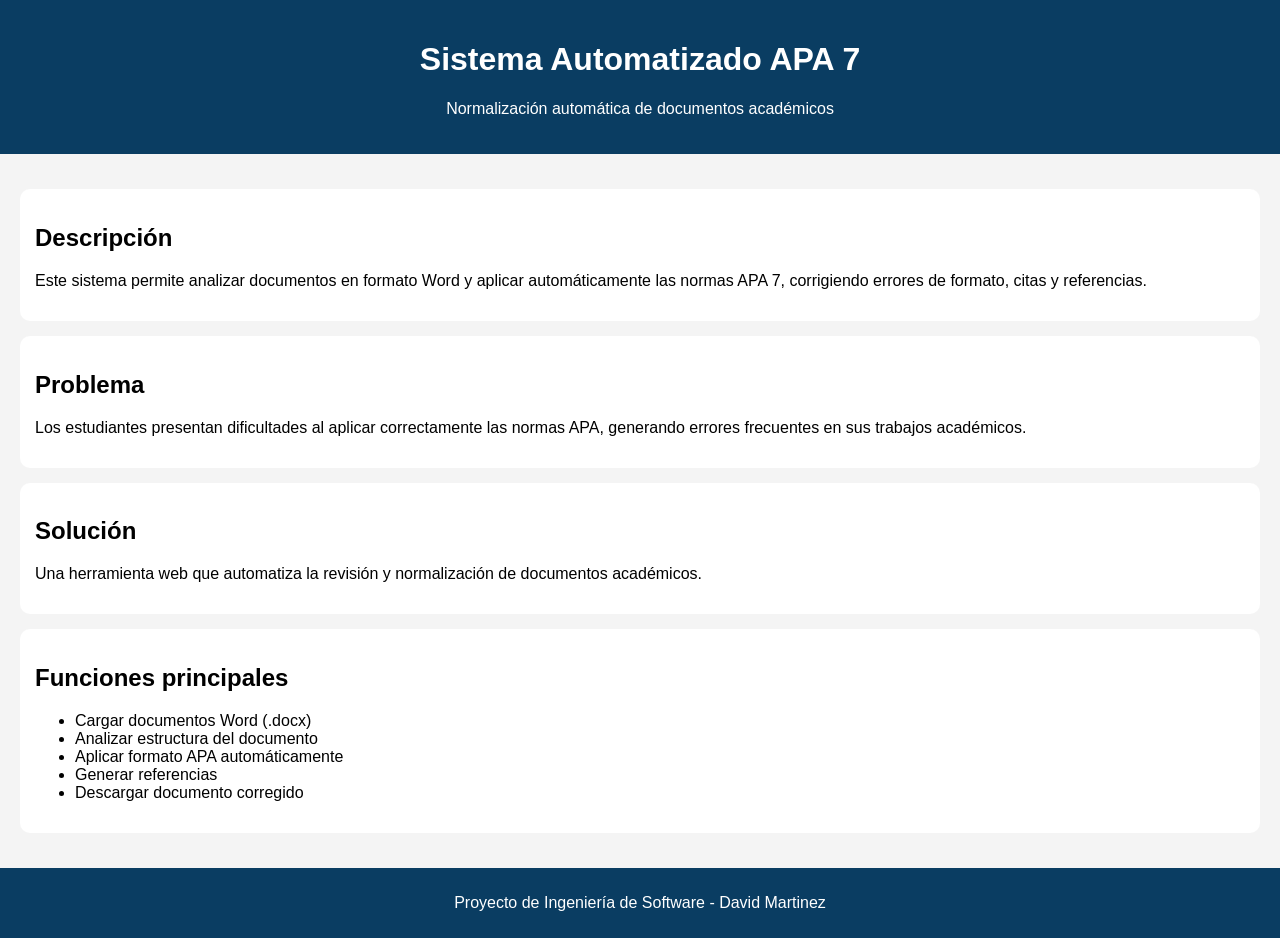
==== index (2).html @ 19ce8fad "Add files via upload" ====
<!DOCTYPE html>
<html lang="es">
<head>
    <meta charset="UTF-8">
    <title>Sistema APA 7</title>
    <style>
        body {
            font-family: Arial;
            margin: 0;
            background-color: #f4f4f4;
        }
        header {
            background: #0a3d62;
            color: white;
            padding: 20px;
            text-align: center;
        }
        section {
            padding: 20px;
        }
        .card {
            background: white;
            padding: 15px;
            margin: 15px 0;
            border-radius: 10px;
        }
        footer {
            background: #0a3d62;
            color: white;
            text-align: center;
            padding: 10px;
        }
    </style>
</head>
<body>

<header>
    <h1>Sistema Automatizado APA 7</h1>
    <p>Normalización automática de documentos académicos</p>
</header>

<section>
    <div class="card">
        <h2>Descripción</h2>
        <p>Este sistema permite analizar documentos en formato Word y aplicar automáticamente las normas APA 7, corrigiendo errores de formato, citas y referencias.</p>
    </div>

    <div class="card">
        <h2>Problema</h2>
        <p>Los estudiantes presentan dificultades al aplicar correctamente las normas APA, generando errores frecuentes en sus trabajos académicos.</p>
    </div>

    <div class="card">
        <h2>Solución</h2>
        <p>Una herramienta web que automatiza la revisión y normalización de documentos académicos.</p>
    </div>

    <div class="card">
        <h2>Funciones principales</h2>
        <ul>
            <li>Cargar documentos Word (.docx)</li>
            <li>Analizar estructura del documento</li>
            <li>Aplicar formato APA automáticamente</li>
            <li>Generar referencias</li>
            <li>Descargar documento corregido</li>
        </ul>
    </div>
</section>

<footer>
    <p>Proyecto de Ingeniería de Software - David Martinez</p>
</footer>

</body>
</html>
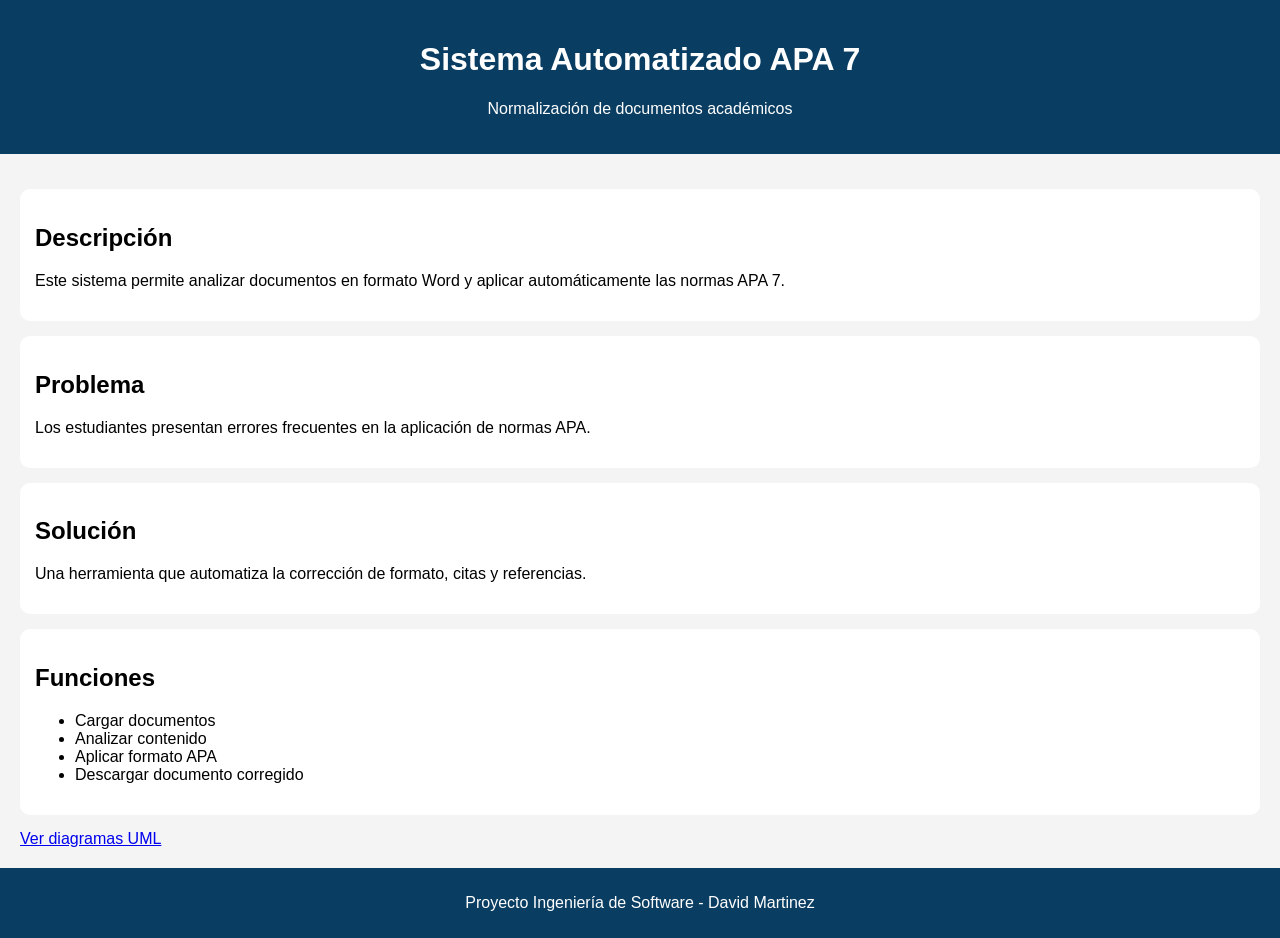
==== commit 525cdd00: "Update index (2).html" ====
--- a/index (2).html
+++ b/index (2).html
@@ -36,40 +36,43 @@
 
 <header>
     <h1>Sistema Automatizado APA 7</h1>
-    <p>Normalización automática de documentos académicos</p>
+    <p>Normalización de documentos académicos</p>
 </header>
 
 <section>
-    <div class="card">
-        <h2>Descripción</h2>
-        <p>Este sistema permite analizar documentos en formato Word y aplicar automáticamente las normas APA 7, corrigiendo errores de formato, citas y referencias.</p>
-    </div>
 
-    <div class="card">
-        <h2>Problema</h2>
-        <p>Los estudiantes presentan dificultades al aplicar correctamente las normas APA, generando errores frecuentes en sus trabajos académicos.</p>
-    </div>
+<div class="card">
+<h2>Descripción</h2>
+<p>Este sistema permite analizar documentos en formato Word y aplicar automáticamente las normas APA 7.</p>
+</div>
 
-    <div class="card">
-        <h2>Solución</h2>
-        <p>Una herramienta web que automatiza la revisión y normalización de documentos académicos.</p>
-    </div>
+<div class="card">
+<h2>Problema</h2>
+<p>Los estudiantes presentan errores frecuentes en la aplicación de normas APA.</p>
+</div>
 
-    <div class="card">
-        <h2>Funciones principales</h2>
-        <ul>
-            <li>Cargar documentos Word (.docx)</li>
-            <li>Analizar estructura del documento</li>
-            <li>Aplicar formato APA automáticamente</li>
-            <li>Generar referencias</li>
-            <li>Descargar documento corregido</li>
-        </ul>
-    </div>
+<div class="card">
+<h2>Solución</h2>
+<p>Una herramienta que automatiza la corrección de formato, citas y referencias.</p>
+</div>
+
+<div class="card">
+<h2>Funciones</h2>
+<ul>
+<li>Cargar documentos</li>
+<li>Analizar contenido</li>
+<li>Aplicar formato APA</li>
+<li>Descargar documento corregido</li>
+</ul>
+</div>
+
+<a href="Diagramas.html">Ver diagramas UML</a>
+
 </section>
 
 <footer>
-    <p>Proyecto de Ingeniería de Software - David Martinez</p>
+<p>Proyecto Ingeniería de Software - David Martinez</p>
 </footer>
 
 </body>
-</html>+</html>
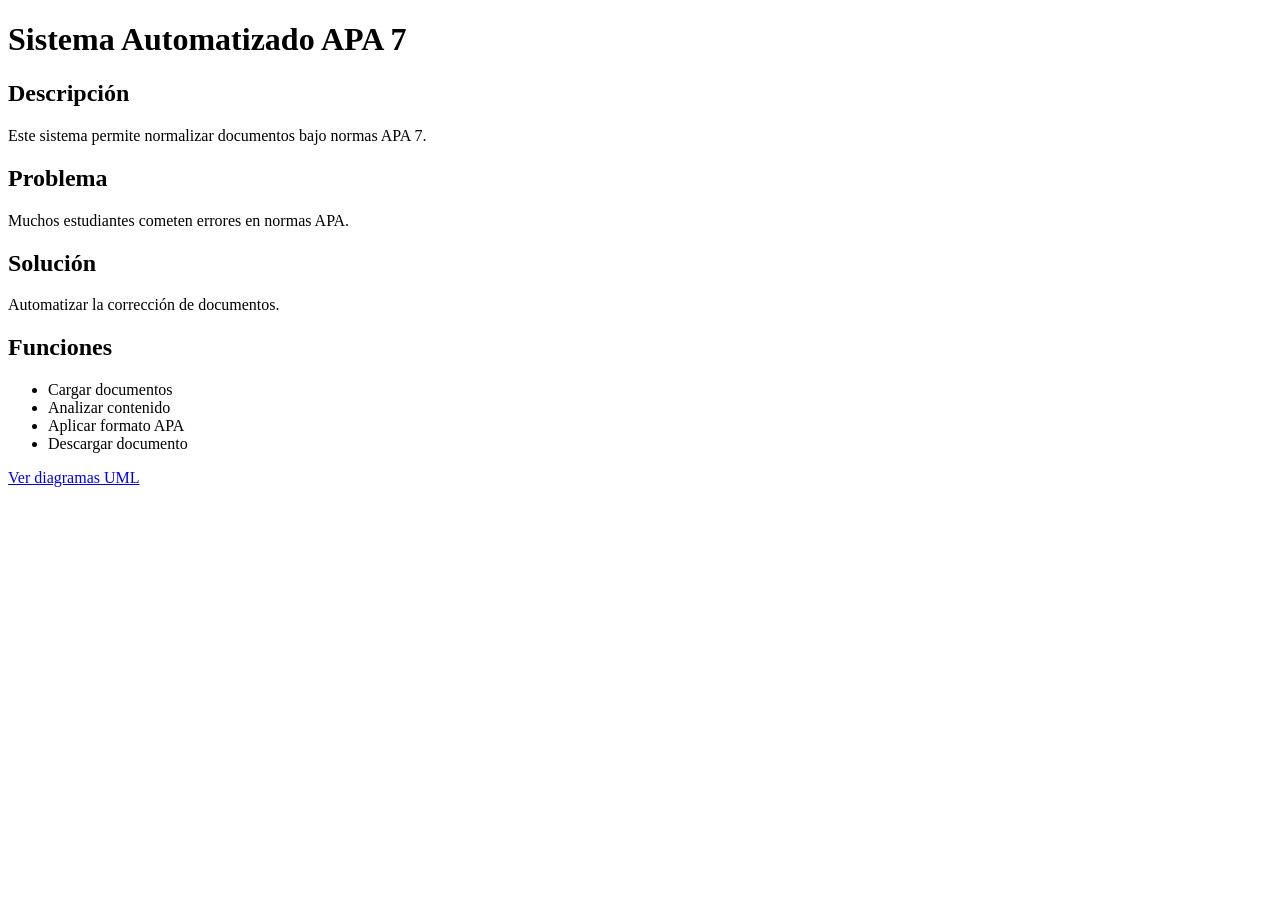
==== commit 5d879d0a: "Update index (2).html" ====
--- a/index (2).html
+++ b/index (2).html
@@ -1,78 +1,31 @@
 <!DOCTYPE html>
-<html lang="es">
+<html>
 <head>
-    <meta charset="UTF-8">
-    <title>Sistema APA 7</title>
-    <style>
-        body {
-            font-family: Arial;
-            margin: 0;
-            background-color: #f4f4f4;
-        }
-        header {
-            background: #0a3d62;
-            color: white;
-            padding: 20px;
-            text-align: center;
-        }
-        section {
-            padding: 20px;
-        }
-        .card {
-            background: white;
-            padding: 15px;
-            margin: 15px 0;
-            border-radius: 10px;
-        }
-        footer {
-            background: #0a3d62;
-            color: white;
-            text-align: center;
-            padding: 10px;
-        }
-    </style>
+<title>Sistema APA 7</title>
 </head>
+
 <body>
 
-<header>
-    <h1>Sistema Automatizado APA 7</h1>
-    <p>Normalización de documentos académicos</p>
-</header>
+<h1>Sistema Automatizado APA 7</h1>
 
-<section>
+<h2>Descripción</h2>
+<p>Este sistema permite normalizar documentos bajo normas APA 7.</p>
 
-<div class="card">
-<h2>Descripción</h2>
-<p>Este sistema permite analizar documentos en formato Word y aplicar automáticamente las normas APA 7.</p>
-</div>
+<h2>Problema</h2>
+<p>Muchos estudiantes cometen errores en normas APA.</p>
 
-<div class="card">
-<h2>Problema</h2>
-<p>Los estudiantes presentan errores frecuentes en la aplicación de normas APA.</p>
-</div>
+<h2>Solución</h2>
+<p>Automatizar la corrección de documentos.</p>
 
-<div class="card">
-<h2>Solución</h2>
-<p>Una herramienta que automatiza la corrección de formato, citas y referencias.</p>
-</div>
-
-<div class="card">
 <h2>Funciones</h2>
 <ul>
 <li>Cargar documentos</li>
 <li>Analizar contenido</li>
 <li>Aplicar formato APA</li>
-<li>Descargar documento corregido</li>
+<li>Descargar documento</li>
 </ul>
-</div>
 
 <a href="Diagramas.html">Ver diagramas UML</a>
 
-</section>
-
-<footer>
-<p>Proyecto Ingeniería de Software - David Martinez</p>
-</footer>
-
 </body>
 </html>
